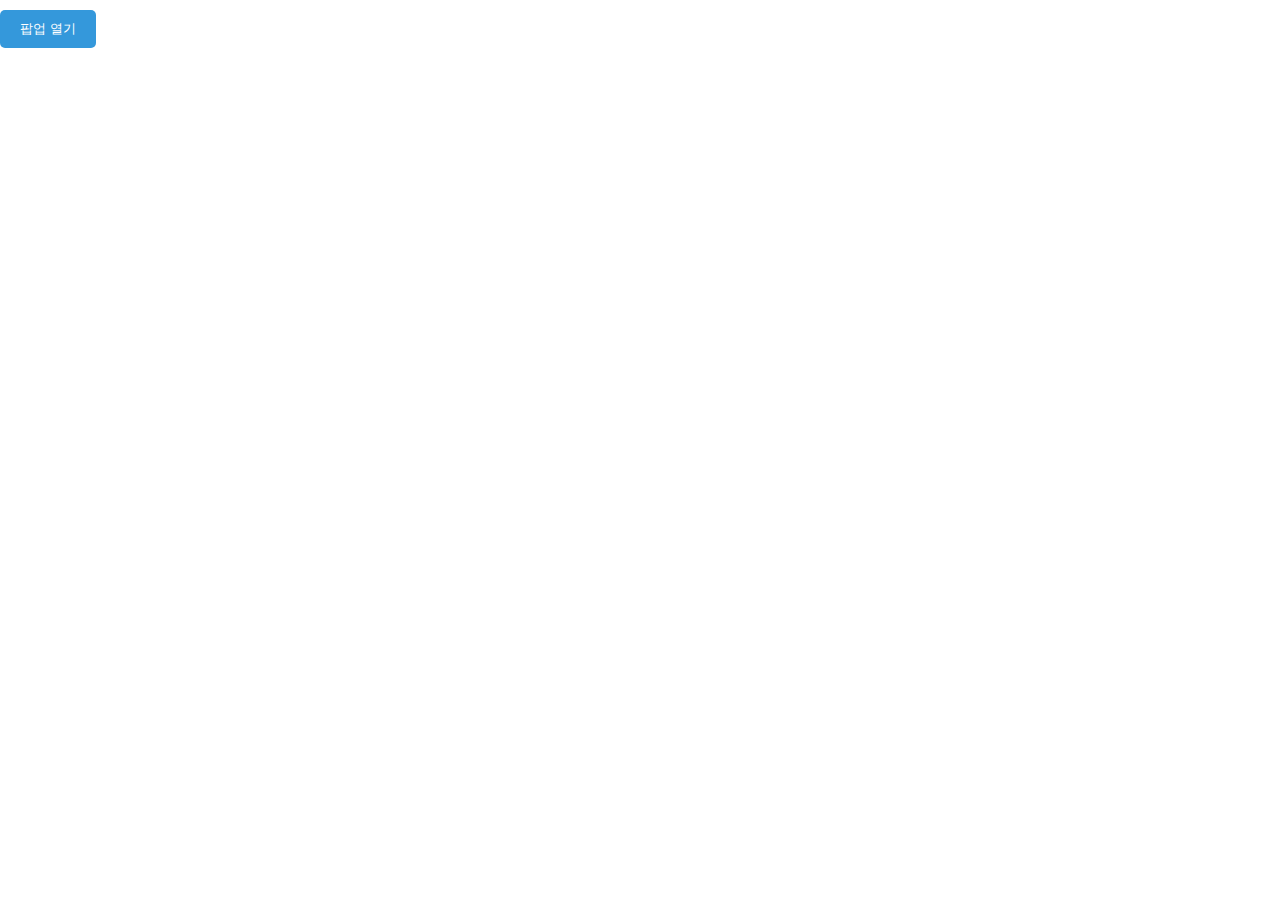
==== index.html @ 5565c8fe "폴더 초기세팅 및 팝업 테스트 체크" ====
<!-- index.html -->
<!DOCTYPE html>
<html lang="ko">
  <head>
    <meta charset="UTF-8" />
    <title>팝업 연습</title>
    <link rel="stylesheet" href="./01_popup/css/output/style.css" />
  </head>
  <body>
    <button id="openBtn">팝업 열기</button>

    <div class="overlay" id="popup">
      <div class="popup">
        <h2>안녕하세요!</h2>
        <p>팝업테스트</p>
        <button id="closeBtn">닫기</button>
      </div>
    </div>

    <script src="./01_popup/script.js"></script>
  </body>
</html>
---- 01_popup/css/output/style.css ----
body {
  margin: 0;
  font-family: Arial, sans-serif;
}

.overlay {
  display: none;
  position: fixed;
  top: 0;
  left: 0;
  width: 100vw;
  height: 100vh;
  background-color: rgba(0, 0, 0, 0.6);
  justify-content: center;
  align-items: center;
}

.popup {
  background-color: #ffffff;
  padding: 20px;
  border-radius: 10px;
  min-width: 300px;
  box-shadow: 0 4px 10px rgba(0, 0, 0, 0.3);
  text-align: center;
}

button {
  margin-top: 10px;
  padding: 10px 20px;
  background-color: #3498db;
  border: none;
  color: white;
  border-radius: 5px;
  cursor: pointer;
}/*# sourceMappingURL=style.css.map */
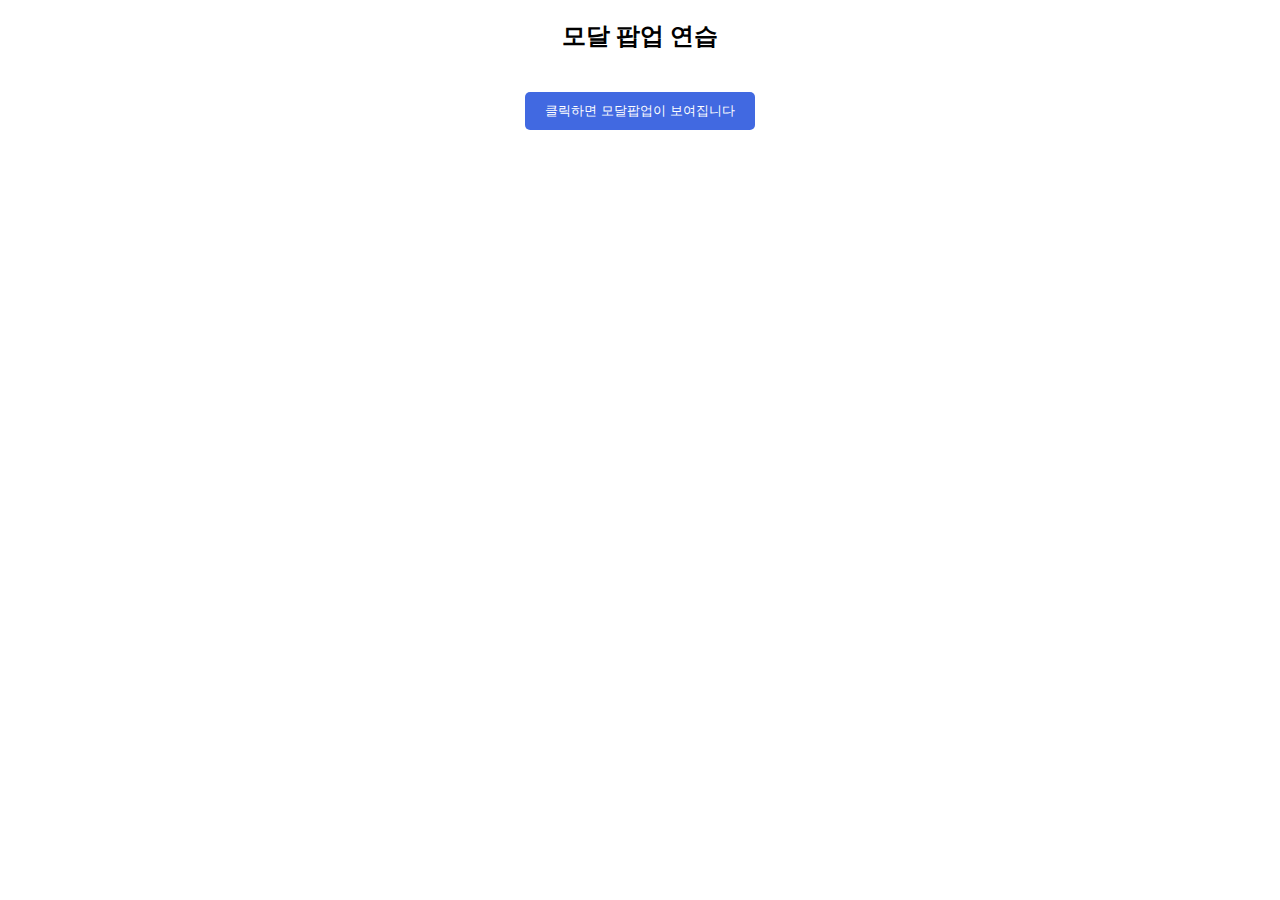
==== commit 0fccbb85: "구현 테스트 2" ====
--- a/index.html
+++ b/index.html
@@ -7,13 +7,23 @@
     <link rel="stylesheet" href="./01_popup/css/output/style.css" />
   </head>
   <body>
-    <button id="openBtn">팝업 열기</button>
+    <!-- 팝업 컴포넌트 연습 -->
+    <main>
+      <section>
+        <h2>모달 팝업 연습</h2>
+        <button type="button" class="modal_btn">클릭하면 모달팝업이 보여집니다</button>
+      </section>
+    </main>
 
-    <div class="overlay" id="popup">
-      <div class="popup">
-        <h2>안녕하세요!</h2>
-        <p>팝업테스트</p>
-        <button id="closeBtn">닫기</button>
+    <!-- 모달 팝업창 내용 부분 -->
+    <div class="modal">
+      <div class="modal_popup">
+        <h3>모달 팝업 타이틀 입니다!</h3>
+        <p>
+          Lorem ipsum dolor sit amet consectetur adipisicing elit. Laboriosam, ut facere id ullam ea adipisci et ipsam
+          est quidem commodi ducimus nostrum cum optio non dolor! Quam ipsum nam rem!
+        </p>
+        <button type="button" class="close_btn">닫기</button>
       </div>
     </div>
 
--- a/01_popup/css/output/style.css
+++ b/01_popup/css/output/style.css
@@ -1,35 +1,60 @@
-body {
-  margin: 0;
-  font-family: Arial, sans-serif;
+@charset "UTF-8";
+h2 {
+  text-align: center;
 }
 
-.overlay {
+.modal_btn {
+  display: block;
+  margin: 40px auto;
+  padding: 10px 20px;
+  background-color: royalblue;
+  border: none;
+  border-radius: 5px;
+  color: #fff;
+  cursor: pointer;
+  transition: box-shadow 0.2s;
+}
+
+.modal {
   display: none;
   position: fixed;
   top: 0;
   left: 0;
-  width: 100vw;
-  height: 100vh;
+  width: 100%;
+  height: 100%;
   background-color: rgba(0, 0, 0, 0.6);
   justify-content: center;
   align-items: center;
+  z-index: 100;
 }
 
-.popup {
-  background-color: #ffffff;
-  padding: 20px;
+.modal_popup {
+  background-color: #fff;
+  padding: 30px;
   border-radius: 10px;
-  min-width: 300px;
-  box-shadow: 0 4px 10px rgba(0, 0, 0, 0.3);
+  max-width: 500px;
+  box-shadow: 0 10px 30px rgba(0, 0, 0, 0.2);
   text-align: center;
 }
 
-button {
-  margin-top: 10px;
+.modal .modal_popup {
+  /*팝업*/
+  position: absolute;
+  top: 50%;
+  left: 50%;
+  transform: translate(-50%, -50%);
+  padding: 20px;
+  background: #ffffff;
+  border-radius: 20px;
+}
+
+.modal .modal_popup .close_btn {
+  display: block;
   padding: 10px 20px;
-  background-color: #3498db;
+  background-color: rgb(116, 0, 0);
   border: none;
-  color: white;
   border-radius: 5px;
+  color: #fff;
   cursor: pointer;
+  transition: box-shadow 0.2s;
 }/*# sourceMappingURL=style.css.map */